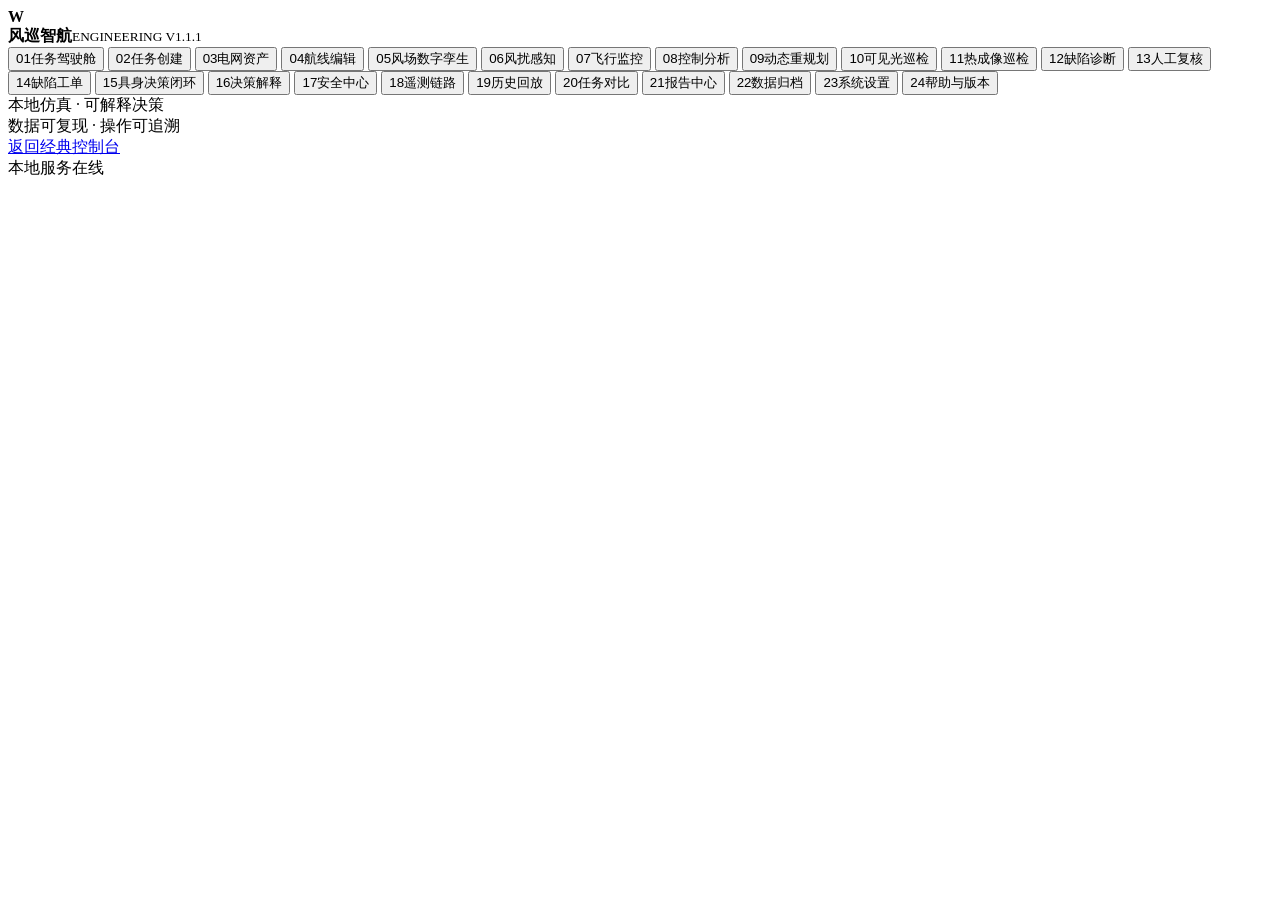
==== web/engineering.html @ 560efb34 "公开源码 V1.1.1：个人工作区、仿真与持久数据部署配置" ====
<!doctype html>
<html lang="zh-CN">
<head>
    <meta charset="utf-8" />
  <meta name="viewport" content="width=device-width, initial-scale=1" />
  <title>工程工作台｜面向多风环境的具身智能无人机电力自主巡检系统软件 V1.1.1</title>
  <link rel="icon" href="data:," />
  <link rel="stylesheet" href="/style.css" />
  <script src="/engineering.js" defer></script>
<link rel="stylesheet" href="/account.css"><script src="/session.js" defer></script></head>
<body class="engineering-body">
<div id="engineering-shell" class="engineering-shell">
  <div class="engineering-sidebar"><div class="engineering-brand"><b>W</b><div><strong>风巡智航</strong><small>ENGINEERING V1.1.1</small></div></div><nav><button class="engineering-nav" data-engineering-page="cockpit"><span>01</span>任务驾驶舱</button>
<button class="engineering-nav" data-engineering-page="mission-create"><span>02</span>任务创建</button>
<button class="engineering-nav" data-engineering-page="assets"><span>03</span>电网资产</button>
<button class="engineering-nav" data-engineering-page="route-editor"><span>04</span>航线编辑</button>
<button class="engineering-nav" data-engineering-page="wind-twin"><span>05</span>风场数字孪生</button>
<button class="engineering-nav" data-engineering-page="wind-estimation"><span>06</span>风扰感知</button>
<button class="engineering-nav" data-engineering-page="flight-monitor"><span>07</span>飞行监控</button>
<button class="engineering-nav" data-engineering-page="control-analysis"><span>08</span>控制分析</button>
<button class="engineering-nav" data-engineering-page="dynamic-replan"><span>09</span>动态重规划</button>
<button class="engineering-nav" data-engineering-page="visible-inspection"><span>10</span>可见光巡检</button>
<button class="engineering-nav" data-engineering-page="thermal-inspection"><span>11</span>热成像巡检</button>
<button class="engineering-nav" data-engineering-page="defects"><span>12</span>缺陷诊断</button>
<button class="engineering-nav" data-engineering-page="review"><span>13</span>人工复核</button>
<button class="engineering-nav" data-engineering-page="work-orders"><span>14</span>缺陷工单</button>
<button class="engineering-nav" data-engineering-page="embodied-loop"><span>15</span>具身决策闭环</button>
<button class="engineering-nav" data-engineering-page="decision-trace"><span>16</span>决策解释</button>
<button class="engineering-nav" data-engineering-page="safety-center"><span>17</span>安全中心</button>
<button class="engineering-nav" data-engineering-page="telemetry"><span>18</span>遥测链路</button>
<button class="engineering-nav" data-engineering-page="replay"><span>19</span>历史回放</button>
<button class="engineering-nav" data-engineering-page="comparison"><span>20</span>任务对比</button>
<button class="engineering-nav" data-engineering-page="reports"><span>21</span>报告中心</button>
<button class="engineering-nav" data-engineering-page="archives"><span>22</span>数据归档</button>
<button class="engineering-nav" data-engineering-page="settings"><span>23</span>系统设置</button>
<button class="engineering-nav" data-engineering-page="help"><span>24</span>帮助与版本</button></nav><div class="engineering-scope">本地仿真 · 可解释决策<br>数据可复现 · 操作可追溯</div></div>
  <div class="engineering-main"><div class="engineering-topbar"><a class="back-link" href="/">返回经典控制台</a><div><span class="system-dot"></span>本地服务在线　<span id="engineering-clock"></span></div></div><div id="engineering-content"></div></div>
</div>

</body>
</html>
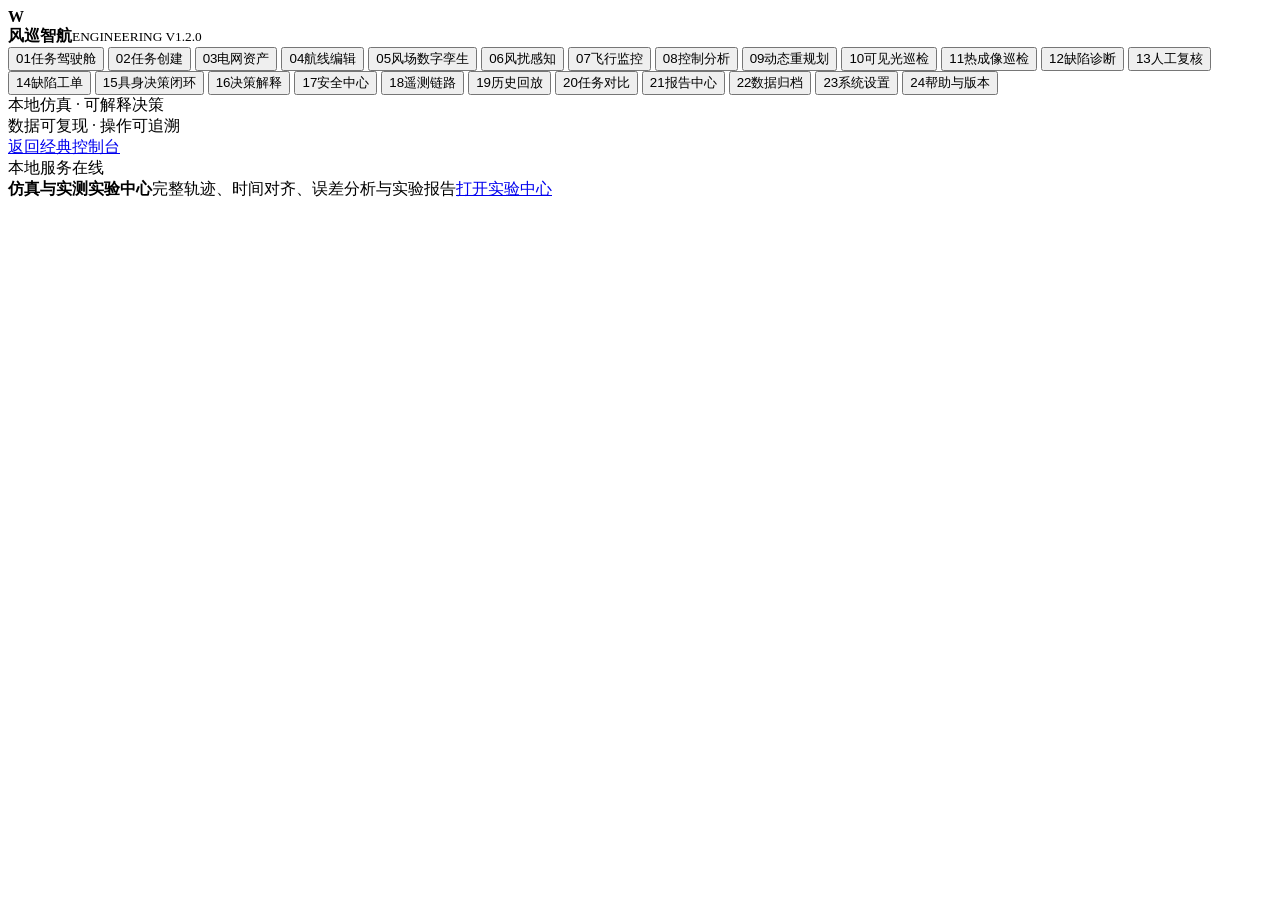
==== commit f92f8014: "Add simulation-measurement lab and device telemetry v1.2" ====
--- a/web/engineering.html
+++ b/web/engineering.html
@@ -3,14 +3,14 @@
 <head>
     <meta charset="utf-8" />
   <meta name="viewport" content="width=device-width, initial-scale=1" />
-  <title>工程工作台｜面向多风环境的具身智能无人机电力自主巡检系统软件 V1.1.1</title>
+  <title>工程工作台｜面向多风环境的具身智能无人机电力自主巡检系统软件 V1.2.0</title>
   <link rel="icon" href="data:," />
   <link rel="stylesheet" href="/style.css" />
   <script src="/engineering.js" defer></script>
 <link rel="stylesheet" href="/account.css"><script src="/session.js" defer></script></head>
 <body class="engineering-body">
 <div id="engineering-shell" class="engineering-shell">
-  <div class="engineering-sidebar"><div class="engineering-brand"><b>W</b><div><strong>风巡智航</strong><small>ENGINEERING V1.1.1</small></div></div><nav><button class="engineering-nav" data-engineering-page="cockpit"><span>01</span>任务驾驶舱</button>
+  <div class="engineering-sidebar"><div class="engineering-brand"><b>W</b><div><strong>风巡智航</strong><small>ENGINEERING V1.2.0</small></div></div><nav><button class="engineering-nav" data-engineering-page="cockpit"><span>01</span>任务驾驶舱</button>
 <button class="engineering-nav" data-engineering-page="mission-create"><span>02</span>任务创建</button>
 <button class="engineering-nav" data-engineering-page="assets"><span>03</span>电网资产</button>
 <button class="engineering-nav" data-engineering-page="route-editor"><span>04</span>航线编辑</button>
@@ -34,7 +34,7 @@
 <button class="engineering-nav" data-engineering-page="archives"><span>22</span>数据归档</button>
 <button class="engineering-nav" data-engineering-page="settings"><span>23</span>系统设置</button>
 <button class="engineering-nav" data-engineering-page="help"><span>24</span>帮助与版本</button></nav><div class="engineering-scope">本地仿真 · 可解释决策<br>数据可复现 · 操作可追溯</div></div>
-  <div class="engineering-main"><div class="engineering-topbar"><a class="back-link" href="/">返回经典控制台</a><div><span class="system-dot"></span>本地服务在线　<span id="engineering-clock"></span></div></div><div id="engineering-content"></div></div>
+  <div class="engineering-main"><div class="engineering-topbar"><a class="back-link" href="/">返回经典控制台</a><div><span class="system-dot"></span>本地服务在线　<span id="engineering-clock"></span></div></div><div class="lab-entry-banner"><strong>仿真与实测实验中心</strong><span>完整轨迹、时间对齐、误差分析与实验报告</span><a href="/lab.html">打开实验中心</a></div><div id="engineering-content"></div></div>
 </div>
 
 </body>
